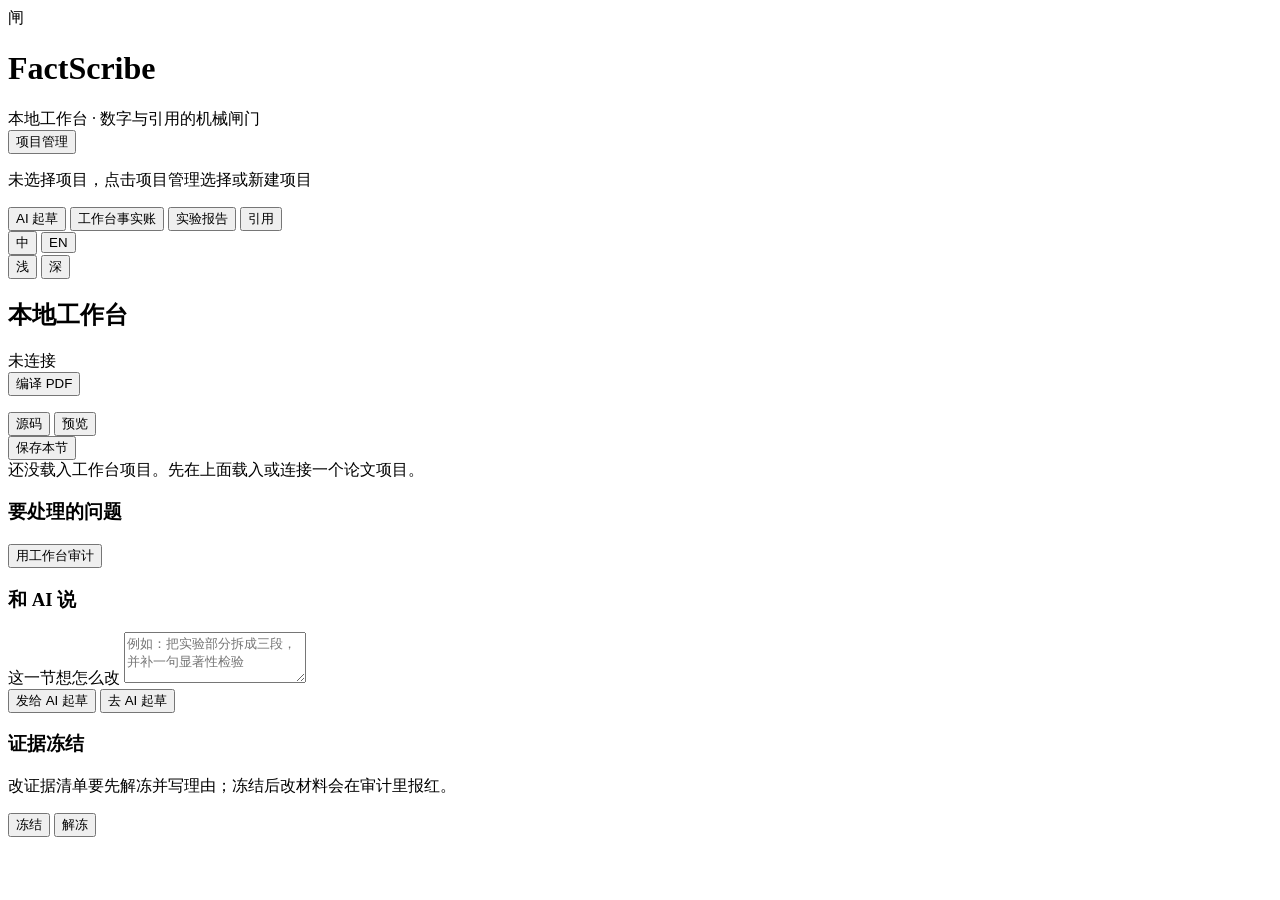
==== integrations/minifactscribe/miniapp/client/index.html @ 4fdc05f0 "fix(ui): 侧栏树与项目页收尾 - 项目名允许两行、章节目录加标签；章节列表自己滚，导航与语言/主题固定在底部 - 网页模式隐藏 MiniApp 的「启动并连接」整块，项目页不再有重复卡片 - " ====
<!doctype html>
<html lang="zh-CN">
  <head>
    <meta charset="UTF-8" />
    <meta name="viewport" content="width=device-width, initial-scale=1.0" />
    <title>FactScribe 工作台</title>
    <link rel="stylesheet" href="/app.css" />
  </head>
  <body>
    <header class="topbar">
      <div class="brand">
        <span class="brand-mark" aria-hidden="true">闸</span>
        <div class="brand-text">
          <h1 id="app-name">FactScribe</h1>
          <span class="brand-sub" id="app-sub">本地工作台 · 数字与引用的机械闸门</span>
        </div>
      </div>
    </header>

    <div id="session-banner" class="session-banner" role="alert" hidden></div>

    <div id="token-panel" class="session-banner" hidden>
      <b data-i18n="token.need">需要 token</b>
      <span>启动 <code>factscribe web</code> 时打印在终端。</span>
      <input id="token-input" type="password" autocomplete="off" data-i18n-placeholder="token.paste" placeholder="粘贴 token" />
      <button id="btn-token" class="btn btn-primary" type="button" data-i18n="btn.connect">连接</button>
    </div>

    <div class="layout">
      <nav class="sidebar" aria-label="分区导航">
        <div class="sidebar-project">
          <button id="btn-sidebar-project" class="project-switch" type="button"
            title="项目管理：选一个论文项目或新建一个">
            <span class="project-switch-label" data-i18n="btn.projectManage">项目管理</span>
          </button>
          <button id="sidebar-project-root" class="tree-root" type="button" hidden>
            <span id="sidebar-project-caret" class="tree-caret" aria-hidden="true">▾</span>
            <span id="sidebar-project-name" class="tree-root-name"></span>
          </button>
          <p id="sidebar-project-empty" class="tree-empty"
            data-i18n="sidebar.noProject">未选择项目，点击项目管理选择或新建项目</p>
          <div id="sidebar-sections" class="tree-children" hidden>
            <div class="tree-children-head">
              <span class="tree-section-label" data-i18n="nav.sections">章节目录</span>
              <span class="tree-section-actions">
                <button id="btn-wb-section-add" class="sidebar-block-add" type="button"
                  title="新建章节" aria-label="新建章节" data-i18n-title="wb.sectionAdd">＋</button>
                <span id="wb-section-count" class="muted-note"></span>
              </span>
            </div>
            <div id="wb-section-list" class="wb-section-list"></div>
            <!-- 隐藏的下拉：现有逻辑与测试都认它，目录按钮改动时同步它 -->
            <label class="field" hidden>
              <span data-i18n="field.pickSection">选择一节</span>
              <select id="workbench-section-select"></select>
            </label>
          </div>
        </div>
        <div class="sidebar-divider" aria-hidden="true"></div>

        <div class="sidebar-nav">
          <button class="nav-item" data-tab="ai" role="tab" aria-selected="false" aria-controls="panel-ai" data-i18n="page.ai">AI 起草</button>
          <button class="nav-item" data-tab="facts" role="tab" aria-selected="false" aria-controls="panel-facts" data-i18n="nav.facts">工作台事实账</button>
          <button class="nav-item" data-tab="reports" role="tab" aria-selected="false" aria-controls="panel-reports" data-i18n="nav.reports">实验报告</button>
          <button class="nav-item" data-tab="citations" role="tab" aria-selected="false" aria-controls="panel-citations" data-i18n="page.citations">引用</button>
        </div>

        <div class="sidebar-foot">
          <div id="sidebar-prefs" class="prefs">
            <div class="prefs-row">
              <div class="prefs-group" role="group" aria-label="语言" data-i18n-title="prefs.groupLang">
                <button id="btn-lang-zh" class="prefs-btn is-active" type="button" data-lang="zh"
                  aria-pressed="true" title="中文" data-i18n-title="prefs.langZh">中</button>
                <button id="btn-lang-en" class="prefs-btn" type="button" data-lang="en"
                  aria-pressed="false" title="English" data-i18n-title="prefs.langEn">EN</button>
              </div>
              <div class="prefs-group" role="group" aria-label="主题" data-i18n-title="prefs.groupTheme">
                <button id="btn-theme-light" class="prefs-btn" type="button" data-theme="light"
                  aria-pressed="false" data-i18n="prefs.themeLight">浅</button>
                <button id="btn-theme-dark" class="prefs-btn" type="button" data-theme="dark"
                  aria-pressed="false" data-i18n="prefs.themeDark">深</button>
              </div>
            </div>
          </div>
        </div>
      </nav>

      <main class="main">
        <section id="panel-workbench" class="panel is-active" role="tabpanel">
          <!-- 大标题从屏上撤了，但面板仍要有个能翻的页标题（读屏要靠它定位）。 -->
          <h2 class="sr-only" data-i18n="page.workbench">本地工作台</h2>
          <!-- 新手引导条：只在打开示例论文后出现；五个勾由当前状态推导。 -->
          <div id="guide-bar" class="guide-bar" role="region" aria-label="新手引导" hidden>
            <div class="guide-bar-head">
              <span class="guide-bar-title" data-i18n="guide.bar">新手引导</span>
              <span id="guide-steps" class="guide-steps"></span>
              <div class="panel-actions">
                <button id="btn-guide-reset-bar" class="btn" type="button" data-i18n="btn.guideReset">重置示例</button>
                <button id="btn-guide-close" class="btn" type="button" data-i18n="btn.guideClose">关闭引导</button>
              </div>
            </div>
            <p id="guide-hint" class="guide-hint" hidden></p>
          </div>

          <!-- 顶部只留一行操作条：大标题与说明移到右栏的紧凑信息行（#wb-meta）。 -->
          <div class="wb-toolbar">
            <span id="workbench-badge" class="muted-note">未连接</span>
            <span id="wb-build-state" class="muted-note"></span>
            <div class="panel-actions">
              <button id="btn-wb-build" class="btn" type="button" data-i18n="btn.buildPdf">编译 PDF</button>
              <button id="btn-wb-pdf" class="btn" type="button" hidden data-i18n="btn.openPdf">打开 PDF</button>
            </div>
          </div>
          <p id="workbench-status" class="muted-note" role="status" aria-live="polite"></p>

          <!-- 两栏工作区：源码+预览 / 要处理的问题+AI。章节入口在左侧栏。 -->
          <div id="wb-columns" class="wb-columns">
            <section class="wb-col wb-col-main" aria-label="当前节">
              <div class="wb-col-head">
                <div class="wb-mode" role="group" aria-label="看源码还是看预览">
                  <button id="btn-wb-mode-source" class="btn wb-mode-btn is-active" type="button" data-i18n="btn.source">源码</button>
                  <button id="btn-wb-mode-preview" class="btn wb-mode-btn" type="button" data-i18n="btn.preview">预览</button>
                </div>
                <div class="panel-actions">
                  <span id="wb-current-section" class="muted-note"></span>
                  <span id="workbench-save-state" class="muted-note"></span>
                  <button id="btn-workbench-save" class="btn btn-primary" type="button" data-i18n="btn.saveSection">保存本节</button>
                </div>
              </div>
              <div id="wb-source-pane" class="wb-pane">
                <div id="workbench-editor" hidden>
                  <label class="editor-label" for="workbench-section-text">当前节（写给工作台项目）</label>
                  <textarea id="workbench-section-text" class="editor" spellcheck="false" aria-label="工作台章节内容"></textarea>
                </div>
                <div id="wb-section-empty" class="line-empty">还没载入工作台项目。先在上面载入或连接一个论文项目。</div>
              </div>
              <div id="wb-preview-pane" class="wb-pane" hidden>
                <div class="panel-actions">
                  <button id="btn-wb-preview-build" class="btn" type="button" data-i18n="btn.buildPreview">编译预览</button>
                  <a id="wb-preview-open" class="link-btn" href="#" target="_blank" rel="noopener" hidden>在新标签打开 PDF</a>
                  <span id="wb-preview-state" class="muted-note" role="status" aria-live="polite"></span>
                </div>
                <div id="wb-preview-error" class="wb-preview-error" hidden></div>
                <embed id="wb-preview-pdf" type="application/pdf" title="编译后的 PDF 预览" />
              </div>
            </section>

            <aside class="wb-col wb-col-side" aria-label="要处理的问题与 AI 入口">
              <div class="wb-col-head">
                <h3>要处理的问题</h3>
                <div class="panel-actions">
                  <span id="wb-audit-meta" class="muted-note"></span>
                  <button id="btn-wb-open-browser" class="btn" type="button" hidden>在浏览器打开</button>
                  <button id="btn-workbench-audit" class="btn" type="button" data-i18n="btn.wbAudit">用工作台审计</button>
                </div>
              </div>
              <div id="workbench-audit" class="issues-list"></div>
              <p id="wb-meta" class="wb-meta" title="这里只显示工作台项目的结果，与论文项目不是同一份内容"
                data-note="这里只显示工作台项目的结果，与论文项目不是同一份内容"></p>

              <div class="wb-col-head wb-ai-head">
                <h3>和 AI 说</h3>
              </div>
              <p id="wb-ai-note" class="muted-note"></p>
              <label class="field">
                <span>这一节想怎么改</span>
                <textarea id="wb-ai-input" rows="3" placeholder="例如：把实验部分拆成三段，并补一句显著性检验"></textarea>
              </label>
              <div class="panel-actions">
                <button id="btn-wb-ai-send" class="btn btn-primary" type="button" data-i18n="btn.sendToAi">发给 AI 起草</button>
                <button id="btn-wb-ai-open" class="btn" type="button" data-i18n="btn.goToAi">去 AI 起草</button>
              </div>
            </aside>
          </div>

          <div class="subhead" style="margin-top: 18px">
            <h3>证据冻结 <span id="wb-evidence-meta" class="muted-note"></span></h3>
            <p class="panel-desc">改证据清单要先解冻并写理由；冻结后改材料会在审计里报红。</p>
          </div>
          <div id="wb-evidence" class="wb-evidence"></div>
          <div class="panel-actions" style="margin: 8px 0">
            <button id="btn-wb-freeze" class="btn" type="button" data-i18n="btn.freeze">冻结</button>
            <button id="btn-wb-unfreeze" class="btn" type="button" data-i18n="btn.unfreeze">解冻</button>
          </div>
        </section>

        <section id="panel-facts" class="panel panel-narrow" role="tabpanel" hidden>
          <div class="panel-head">
            <div>
              <h2 data-i18n="nav.facts">工作台事实账</h2>
              <p class="panel-desc">追加事实不代签：工具跑完给你该抄进清单的那一行。这里是论文项目自己的事实账。</p>
            </div>
            <div class="panel-actions">
              <span id="wb-facts-count" class="muted-note"></span>
            </div>
          </div>
          <div id="wb-facts" class="wb-facts"></div>
          <details class="card" id="wb-fact-card">
            <summary>追加一条事实</summary>
            <form id="wb-fact-form" class="fact-form">
              <div class="form-grid">
                <label class="field">ID<input id="wb-fact-id" required /></label>
                <label class="field">值<input id="wb-fact-value" required placeholder="10/16" /></label>
                <label class="field wide">主张<input id="wb-fact-claim" required data-i18n-placeholder="ph.claimShort" placeholder="一句话说清这条事实" /></label>
                <label class="field wide">来源<input id="wb-fact-source" list="wb-fact-sources" required placeholder="results/…" /></label>
                <datalist id="wb-fact-sources"></datalist>
                <label class="field">定位<input id="wb-fact-locator" placeholder="§二 汇总表" /></label>
                <label class="field">置信度
                  <select id="wb-fact-confidence">
                    <option value="high">高</option>
                    <option value="med" selected>中</option>
                    <option value="low">低</option>
                  </select>
                </label>
                <label class="field">推算父项<input id="wb-fact-derived" placeholder="A1,A3（可选）" /></label>
                <label class="field">算式<input id="wb-fact-expr" placeholder="(A1.num + A3.num) / (A1.den + A3.den) * 100" /></label>
                <label class="field wide">备注<input id="wb-fact-note" placeholder="可选" /></label>
              </div>
              <div class="panel-actions">
                <button id="btn-wb-add-fact" class="btn btn-primary" type="submit" data-i18n="btn.appendFact">追加事实</button>
              </div>
              <div id="wb-fact-result" class="muted-note"></div>
            </form>
          </details>
        </section>

        <section id="panel-reports" class="panel panel-narrow" role="tabpanel" hidden>
          <div class="panel-head">
            <div>
              <h2 data-i18n="page.reports">实验报告</h2>
              <p class="panel-desc">封存＝把当前文件哈希钉住；签收＝你确认取数位置；导入＝写进事实账。</p>
            </div>
            <div class="panel-actions">
              <span id="wb-reports-meta" class="muted-note"></span>
            </div>
          </div>
          <div id="wb-reports" class="wb-reports"></div>
          <label class="field" style="max-width: 520px">
            <span data-i18n="field.report">报告</span>
            <select id="wb-report-select"></select>
          </label>
          <div class="panel-actions" style="margin: 8px 0">
            <button id="btn-wb-report-check" class="btn" type="button" data-i18n="btn.check">检查</button>
            <button id="btn-wb-report-lock" class="btn" type="button" data-i18n="btn.lock">封存</button>
            <button id="btn-wb-report-sign" class="btn" type="button" data-i18n="btn.sign">签收</button>
            <button id="btn-wb-report-import" class="btn" type="button" data-i18n="btn.import">导入</button>
          </div>
          <p id="wb-report-state" class="muted-note" role="status" aria-live="polite"></p>
          <label class="field" style="max-width: 520px">
            <span data-i18n="field.signer">签收人</span>
            <input id="wb-report-by" data-i18n-placeholder="ph.signer" placeholder="谁签的（签收必填，工具不替你猜）" />
          </label>
          <div id="wb-report-card" class="wb-report-card"></div>
        </section>

        <section id="panel-citations" class="panel panel-narrow" role="tabpanel" hidden>
          <div class="panel-head">
            <div>
              <h2 data-i18n="page.citations">引用</h2>
              <p class="panel-desc">多个 bib 汇总：配置里的 bib 与正文 <code>\bibliography{}</code> 都算。只读，不联网核对。</p>
            </div>
            <div class="panel-actions">
              <span id="cite-summary" class="muted-note" role="status" aria-live="polite"></span>
            </div>
          </div>
          <div id="cite-filters" class="cite-filters" role="group" aria-label="按状态过滤">
            <button id="cite-filter-all" class="cite-filter is-active" type="button" data-filter="all" aria-pressed="true" data-i18n="cite.filterAll">全部</button>
            <button id="cite-filter-no-id" class="cite-filter" type="button" data-filter="no-id" aria-pressed="false" data-i18n="cite.filterNoId">缺标识</button>
            <button id="cite-filter-unused" class="cite-filter" type="button" data-filter="unused" aria-pressed="false" data-i18n="cite.filterUnused">未引用</button>
          </div>
          <div id="cite-files" class="cite-files"></div>
          <div class="ledger-table-wrap">
            <table class="data-table" id="cite-table">
              <caption class="sr-only">参考文献条目与状态</caption>
              <thead>
                <tr>
                  <th scope="col" data-i18n="th.key">Key</th>
                  <th scope="col" data-i18n="th.title">标题</th>
                  <th scope="col" data-i18n="th.identifier">DOI / arXiv</th>
                  <th scope="col" data-i18n="th.citeCount">引用次数</th>
                  <th scope="col" data-i18n="th.status">状态</th>
                </tr>
              </thead>
              <tbody id="cite-tbody"></tbody>
            </table>
          </div>
        </section>

        <section id="panel-project" class="panel panel-narrow" role="tabpanel" hidden>
          <div class="panel-head">
            <div>
              <h2 data-i18n="page.project">项目</h2>
              <p class="panel-desc">一个文件夹就是一个论文项目。左边选，右边新建。</p>
            </div>
            <div class="panel-actions">
              <span id="workbench-run-state" class="muted-note"></span>
            </div>
          </div>
          <p id="project-status" class="muted-note" role="status" aria-live="polite"></p>

          <div class="project-layout">
            <!-- 左栏：项目列表（手风琴）。点一项展开，四个动作在里面。 -->
            <section class="project-list-block" aria-labelledby="project-list-title">
              <div class="project-head">
                <h3 id="project-list-title">论文项目</h3>
                <p class="panel-desc">点一项展开：编辑 / 删除 / 载入项目 / 复制路径。标着「当前」的是正在用的那个。</p>
              </div>
              <ul id="project-list" class="project-list"></ul>
              <p id="project-list-empty" class="line-empty" hidden>还没有论文项目。</p>
              <div class="panel-actions" style="margin: 8px 0">
                <button id="btn-project-host" class="btn" type="button" data-i18n="btn.useHostProject">用当前对话项目</button>
              </div>
              <!-- 隐藏的路径位：当前项目文件夹。启动工作台等逻辑都从它取路径。 -->
              <label class="field" hidden>
                <span data-i18n="field.projectFolder">项目文件夹</span>
                <input id="project-path" type="text" autocomplete="off" />
              </label>
            </section>

            <!-- 右栏：窄栏（按钮宽度），只放三个按钮。 -->
            <aside class="project-side" aria-label="项目管理动作">
              <button id="btn-new-project" class="btn btn-primary" type="button"
                data-i18n="btn.newProject">新建项目</button>
              <button id="btn-guide-open" class="btn" type="button">打开示例项目</button>
              <button id="btn-guide-reset" class="btn" type="button" data-i18n="btn.guideReset">重置示例</button>
            </aside>
          </div>

          <details class="project-block" id="wb-project" open>
            <summary id="wb-project-summary">论文项目（点开切换）</summary>
            <div class="project-head">
              <h3>工作台</h3>
              <p class="panel-desc">启动后工作台的读写只对当前那个文件夹生效。</p>
            </div>
            <div class="checkline">
              <label><input id="workbench-allow-write" type="checkbox" /> 允许写章节与事实（<code>--allow-write</code>）</label>
              <label><input id="workbench-allow-build" type="checkbox" /> 允许编译 PDF（<code>--allow-build</code>）</label>
            </div>
            <div class="panel-actions" style="margin: 10px 0">
              <button id="btn-workbench-start" class="btn btn-primary" type="button" data-i18n="btn.startConnect">启动并连接</button>
              <button id="btn-workbench-stop" class="btn" type="button" data-i18n="btn.stopWorkbench">停止工作台</button>
            </div>
            <details class="manual-connect">
              <summary>高级：手动连接 / Python 解释器</summary>
              <div class="workbench-form">
                <label class="field">
                  <span>工作台 URL</span>
                  <input id="workbench-url" type="text" autocomplete="off" placeholder="http://127.0.0.1:61483" />
                </label>
                <label class="field">
                  <span>Token</span>
                  <input id="workbench-token" type="password" autocomplete="off" placeholder="启动 serve 时打印的 token" />
                </label>
                <div class="workbench-actions">
                  <button id="btn-workbench-connect" class="btn" type="button" data-i18n="btn.connect">连接</button>
                  <button id="btn-workbench-disconnect" class="btn" type="button" data-i18n="btn.disconnect">断开</button>
                </div>
                <label class="field">
                  <span>Python 解释器（一键启动用）</span>
                  <input id="project-python" type="text" autocomplete="off" placeholder="python3 或 /绝对路径/python3" />
                </label>
                <label class="field">
                  <span>包路径（PYTHONPATH，源码没安装时用）</span>
                  <input id="project-pythonpath" type="text" autocomplete="off" placeholder="/path/to/factscribe 仓库根（留空＝已安装）" />
                </label>
                <div class="workbench-actions">
                  <button id="btn-project-python" class="btn" type="button" data-i18n="btn.savePython">保存解释器设置</button>
                </div>
              </div>
            </details>
          </details>
          <p id="workbench-host-path" class="muted-note"></p>
        </section>

        <section id="panel-project-new" class="panel panel-narrow" role="tabpanel" hidden>
          <div class="panel-head">
            <div>
              <h2 data-i18n="page.projectNew">新建论文项目</h2>
              <p class="panel-desc">填几项就生成一个骨架：项目声明、章节、事实账、参考文献。只生成，不编译。</p>
            </div>
          </div>
          <!-- 两个页签：新建一个 / 登记一个已有的文件夹。地址栏分别是 #/project/new 与 #/project/add。 -->
          <div class="np-tabs" role="tablist" aria-label="项目怎么来">
            <button id="btn-np-tab-new" class="np-tab is-active" type="button" role="tab"
              aria-selected="true" data-view="new" data-i18n="btn.npTabNew">新建项目</button>
            <button id="btn-np-tab-add" class="np-tab" type="button" role="tab"
              aria-selected="false" data-view="add" data-i18n="btn.npTabAdd">加入已有文件夹</button>
          </div>
          <div id="np-new-section">
            <p id="np-error" class="np-error" role="alert" hidden></p>
            <form id="new-project-form" novalidate>
            <div class="np-grid">
              <label class="field" for="np-title">
                <span>名称 *</span>
                <input id="np-title" name="title" type="text" autocomplete="off" aria-required="true" />
              </label>
              <label class="field" for="np-parent">
                <span>路径（父目录）*</span>
                <input id="np-parent" name="parent" type="text" autocomplete="off" aria-required="true" />
              </label>
              <label class="field" for="np-slug">
                <span>文件夹名 *</span>
                <input id="np-slug" name="slug" type="text" autocomplete="off" aria-required="true" />
              </label>
              <label class="field" for="np-authors">
                <span>作者（逗号分隔）</span>
                <input id="np-authors" name="authors" type="text" autocomplete="off" />
              </label>
              <label class="field np-wide" for="np-description">
                <span>详情（一句话简介）</span>
                <input id="np-description" name="description" type="text" autocomplete="off" />
              </label>
              <label class="field" for="np-lang">
                <span>语言 *</span>
                <select id="np-lang" name="lang">
                  <option value="zh">中文</option>
                  <option value="en">English</option>
                </select>
              </label>
            </div>
            <details class="np-advanced">
              <summary>高级</summary>
              <div class="np-grid">
                <label class="field" for="np-sections">
                  <span>章节 glob</span>
                  <input id="np-sections" name="sections" type="text" autocomplete="off" />
                </label>
                <label class="field" for="np-facts">
                  <span>事实账 glob</span>
                  <input id="np-facts" name="facts" type="text" autocomplete="off" />
                </label>
                <label class="field" for="np-bib">
                  <span>参考文献</span>
                  <input id="np-bib" name="bib" type="text" autocomplete="off" />
                </label>
                <label class="field" for="np-root-tex">
                  <span>主文件</span>
                  <input id="np-root-tex" name="root_tex" type="text" autocomplete="off" />
                </label>
                <label class="field np-wide" for="np-build">
                  <span>编译命令</span>
                  <input id="np-build" name="build" type="text" autocomplete="off" />
                </label>
                <label class="field" for="np-source-root">
                  <span>来源根</span>
                  <input id="np-source-root" name="source_root" type="text" autocomplete="off" />
                </label>
                <label class="field" for="np-output">
                  <span>输出 PDF</span>
                  <input id="np-output" name="output" type="text" autocomplete="off" />
                </label>
              </div>
            </details>
            <div class="panel-actions" style="margin: 12px 0">
              <button id="btn-np-create" class="btn btn-primary" type="submit" data-i18n="btn.npCreate">创建</button>
              <button id="btn-np-cancel" class="btn" type="button" data-i18n="btn.cancel">取消</button>
            </div>
          </form>
          </div>
          <!-- 「加入已有文件夹」：只登记，不改文件夹里的东西。 -->
          <div id="np-add-section" hidden>
            <p class="panel-desc" data-i18n="np.addDesc">这个文件夹里要有 paperkit.toml。登记完就能在项目列表里选它。</p>
            <label class="field" for="np-existing-path">
              <span data-i18n="field.projectFolder">项目文件夹</span>
              <input id="np-existing-path" type="text" autocomplete="off" placeholder="/Users/you/paper" />
            </label>
            <div class="panel-actions" style="margin: 12px 0">
              <button id="btn-np-existing-add" class="btn btn-primary" type="button" data-i18n="btn.npJoin">加入</button>
              <button id="btn-np-add-cancel" class="btn" type="button" data-i18n="btn.cancel">取消</button>
            </div>
            <p id="np-add-note" class="muted-note" role="status" aria-live="polite"></p>
          </div>
        </section>

        <section id="panel-ai" class="panel" role="tabpanel" hidden>
          <div class="panel-head">
            <div>
              <h2 data-i18n="page.ai">AI 起草</h2>
              <p class="panel-desc">用宿主 agent 起草或改写当前节。为了读写论文，请从<b>论文项目的对话</b>里打开本页；输出只进候选区，人采纳后才写工作台项目。</p>
            </div>
            <div class="panel-actions"><span id="ai-host-status" class="muted-note"></span></div>
          </div>
          <div id="ai-unavailable" class="line-empty" hidden>当前页面没有宿主 agent，或还没连接本地工作台。先在工作台页签连接并载入项目，再从项目对话里打开本页。</div>
          <div id="ai-controls">
            <p class="muted-note">当前节：<b id="ai-section-name">（未载入）</b></p>
            <label class="field">
              <span>本次要求（可改）</span>
              <textarea id="ai-instruction" rows="3">按事实账起草/改写当前节。只能使用账里已有的数字，不得编造；输出完整替换本节正文的 LaTeX，不解释。</textarea>
            </label>
            <div class="panel-actions" style="margin: 10px 0">
              <button id="btn-ai-run" class="btn btn-primary" type="button" data-i18n="btn.genCandidate">生成候选</button>
              <button id="btn-ai-stop" class="btn" type="button" data-i18n="btn.stop">停止</button>
              <span id="ai-state" class="muted-note" role="status" aria-live="polite"></span>
            </div>
          </div>
          <div id="ai-events" class="workbench-events"></div>
          <div class="subhead">
            <h3>候选正文</h3>
            <p class="panel-desc">不会自动写入；采纳后才写工作台项目并重跑审计。</p>
          </div>
          <textarea id="ai-candidate" class="editor" spellcheck="false" readonly aria-label="AI 候选正文"></textarea>
          <div class="panel-actions" style="margin: 10px 0">
            <button id="btn-ai-accept" class="btn btn-primary" type="button" data-i18n="btn.acceptWrite">采纳并写入本节</button>
            <span id="ai-accept-state" class="muted-note"></span>
          </div>
        </section>

      </main>
    </div>

    <div id="toast" class="toast" role="status" aria-live="polite" hidden></div>
    <script type="module" src="/app.js"></script>
  </body>
</html>
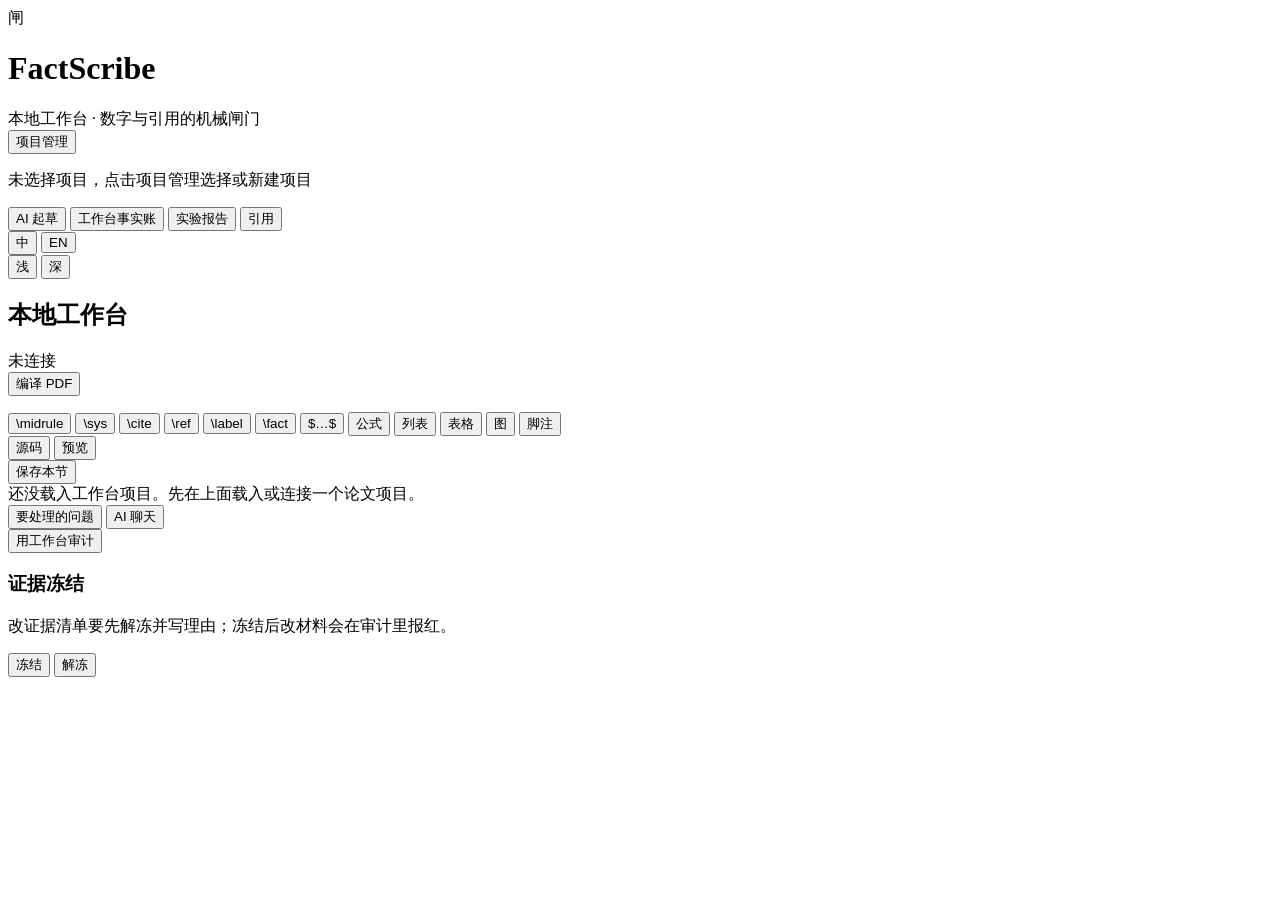
==== commit 7106cb32: "feat(ui): 工作台改版（90vh 编辑卡、快捷插入、问题/AI 互斥、绿色保存） - 编辑器卡片 90vh；源码/预览合成右上角分段控件 - 快捷插入 12 个 LaTeX 模板（midrul" ====
--- a/integrations/minifactscribe/miniapp/client/index.html
+++ b/integrations/minifactscribe/miniapp/client/index.html
@@ -33,10 +33,9 @@
             title="项目管理：选一个论文项目或新建一个">
             <span class="project-switch-label" data-i18n="btn.projectManage">项目管理</span>
           </button>
-          <button id="sidebar-project-root" class="tree-root" type="button" hidden>
-            <span id="sidebar-project-caret" class="tree-caret" aria-hidden="true">▾</span>
+          <div id="sidebar-project-root" class="tree-root" hidden>
             <span id="sidebar-project-name" class="tree-root-name"></span>
-          </button>
+          </div>
           <p id="sidebar-project-empty" class="tree-empty"
             data-i18n="sidebar.noProject">未选择项目，点击项目管理选择或新建项目</p>
           <div id="sidebar-sections" class="tree-children" hidden>
@@ -116,59 +115,85 @@
           <!-- 两栏工作区：源码+预览 / 要处理的问题+AI。章节入口在左侧栏。 -->
           <div id="wb-columns" class="wb-columns">
             <section class="wb-col wb-col-main" aria-label="当前节">
+              <!-- 快捷插入：点一下就在光标处插入模板，槽位（{} 里）自动落到光标上。 -->
+              <div id="wb-snippets" class="wb-snippets" role="toolbar" aria-label="快捷插入">
+                <button type="button" class="wb-snippet" data-insert="\midrule">\midrule</button>
+                <button type="button" class="wb-snippet" data-insert="\sys{}">\sys</button>
+                <button type="button" class="wb-snippet" data-insert="\cite{}">\cite</button>
+                <button type="button" class="wb-snippet" data-insert="\ref{}">\ref</button>
+                <button type="button" class="wb-snippet" data-insert="\label{sec:}">\label</button>
+                <button type="button" class="wb-snippet" data-insert="\fact{}">\fact</button>
+                <button type="button" class="wb-snippet" data-insert="$$" data-caret="mid">$…$</button>
+                <button type="button" class="wb-snippet" data-insert="\begin{equation}&#10;&#10;\end{equation}" data-caret="\begin{equation}">公式</button>
+                <button type="button" class="wb-snippet" data-insert="\begin{itemize}&#10;  \item &#10;\end{itemize}" data-caret="\item ">列表</button>
+                <button type="button" class="wb-snippet" data-insert="\begin{table}[ht]&#10;  \centering&#10;  \begin{tabular}{ll}&#10;    \toprule&#10;    列一 &amp; 列二 \\&#10;    \midrule&#10;    {} &amp; \\&#10;    \bottomrule&#10;  \end{tabular}&#10;\end{table}">表格</button>
+                <button type="button" class="wb-snippet" data-insert="\begin{figure}[ht]&#10;  \centering&#10;  \includegraphics{}&#10;  \caption{}&#10;  \label{}&#10;\end{figure}">图</button>
+                <button type="button" class="wb-snippet" data-insert="\footnote{}">脚注</button>
+              </div>
+              <!-- 编辑器卡片：源码与预览合成一个分段控件，嵌在卡片右上角。 -->
+              <div class="wb-editor-card">
+                <div class="wb-col-head">
+                  <div class="panel-actions">
+                    <span id="wb-current-section" class="muted-note"></span>
+                    <span id="workbench-save-state" class="muted-note"></span>
+                  </div>
+                  <div class="panel-actions wb-col-head-right">
+                    <div class="wb-mode" role="group" aria-label="看源码还是看预览">
+                      <button id="btn-wb-mode-source" class="btn wb-mode-btn is-active" type="button" data-i18n="btn.source">源码</button>
+                      <button id="btn-wb-mode-preview" class="btn wb-mode-btn" type="button" data-i18n="btn.preview">预览</button>
+                    </div>
+                    <button id="btn-workbench-save" class="btn btn-success" type="button" data-i18n="btn.saveSection">保存本节</button>
+                  </div>
+                </div>
+                <div id="wb-source-pane" class="wb-pane">
+                  <div id="workbench-editor" hidden>
+                    <label class="editor-label" for="workbench-section-text">当前节（写给工作台项目）</label>
+                    <textarea id="workbench-section-text" class="editor" spellcheck="false" aria-label="工作台章节内容"></textarea>
+                  </div>
+                  <div id="wb-section-empty" class="line-empty">还没载入工作台项目。先在上面载入或连接一个论文项目。</div>
+                </div>
+                <div id="wb-preview-pane" class="wb-pane" hidden>
+                  <div class="panel-actions">
+                    <button id="btn-wb-preview-build" class="btn" type="button" data-i18n="btn.buildPreview">编译预览</button>
+                    <a id="wb-preview-open" class="link-btn" href="#" target="_blank" rel="noopener" hidden>在新标签打开 PDF</a>
+                    <span id="wb-preview-state" class="muted-note" role="status" aria-live="polite"></span>
+                  </div>
+                  <div id="wb-preview-error" class="wb-preview-error" hidden></div>
+                  <embed id="wb-preview-pdf" type="application/pdf" title="编译后的 PDF 预览" />
+                </div>
+              </div>
+            </section>
+
+            <aside class="wb-col wb-col-side" aria-label="要处理的问题与 AI 聊天">
               <div class="wb-col-head">
-                <div class="wb-mode" role="group" aria-label="看源码还是看预览">
-                  <button id="btn-wb-mode-source" class="btn wb-mode-btn is-active" type="button" data-i18n="btn.source">源码</button>
-                  <button id="btn-wb-mode-preview" class="btn wb-mode-btn" type="button" data-i18n="btn.preview">预览</button>
-                </div>
-                <div class="panel-actions">
-                  <span id="wb-current-section" class="muted-note"></span>
-                  <span id="workbench-save-state" class="muted-note"></span>
-                  <button id="btn-workbench-save" class="btn btn-primary" type="button" data-i18n="btn.saveSection">保存本节</button>
-                </div>
-              </div>
-              <div id="wb-source-pane" class="wb-pane">
-                <div id="workbench-editor" hidden>
-                  <label class="editor-label" for="workbench-section-text">当前节（写给工作台项目）</label>
-                  <textarea id="workbench-section-text" class="editor" spellcheck="false" aria-label="工作台章节内容"></textarea>
-                </div>
-                <div id="wb-section-empty" class="line-empty">还没载入工作台项目。先在上面载入或连接一个论文项目。</div>
-              </div>
-              <div id="wb-preview-pane" class="wb-pane" hidden>
-                <div class="panel-actions">
-                  <button id="btn-wb-preview-build" class="btn" type="button" data-i18n="btn.buildPreview">编译预览</button>
-                  <a id="wb-preview-open" class="link-btn" href="#" target="_blank" rel="noopener" hidden>在新标签打开 PDF</a>
-                  <span id="wb-preview-state" class="muted-note" role="status" aria-live="polite"></span>
-                </div>
-                <div id="wb-preview-error" class="wb-preview-error" hidden></div>
-                <embed id="wb-preview-pdf" type="application/pdf" title="编译后的 PDF 预览" />
-              </div>
-            </section>
-
-            <aside class="wb-col wb-col-side" aria-label="要处理的问题与 AI 入口">
-              <div class="wb-col-head">
-                <h3>要处理的问题</h3>
+                <!-- 右栏两个面板互斥：问题与 AI 聊天，同一时刻只显示一个。 -->
+                <div class="wb-mode wb-side-mode" role="group" aria-label="右栏看问题还是看 AI 聊天">
+                  <button id="btn-wb-side-issues" class="btn wb-mode-btn is-active" type="button" data-i18n="btn.sideIssues">要处理的问题</button>
+                  <button id="btn-wb-side-ai" class="btn wb-mode-btn" type="button" data-i18n="btn.sideAi">AI 聊天</button>
+                </div>
                 <div class="panel-actions">
                   <span id="wb-audit-meta" class="muted-note"></span>
                   <button id="btn-wb-open-browser" class="btn" type="button" hidden>在浏览器打开</button>
                   <button id="btn-workbench-audit" class="btn" type="button" data-i18n="btn.wbAudit">用工作台审计</button>
                 </div>
               </div>
-              <div id="workbench-audit" class="issues-list"></div>
-              <p id="wb-meta" class="wb-meta" title="这里只显示工作台项目的结果，与论文项目不是同一份内容"
-                data-note="这里只显示工作台项目的结果，与论文项目不是同一份内容"></p>
-
-              <div class="wb-col-head wb-ai-head">
-                <h3>和 AI 说</h3>
-              </div>
-              <p id="wb-ai-note" class="muted-note"></p>
-              <label class="field">
-                <span>这一节想怎么改</span>
-                <textarea id="wb-ai-input" rows="3" placeholder="例如：把实验部分拆成三段，并补一句显著性检验"></textarea>
-              </label>
-              <div class="panel-actions">
-                <button id="btn-wb-ai-send" class="btn btn-primary" type="button" data-i18n="btn.sendToAi">发给 AI 起草</button>
-                <button id="btn-wb-ai-open" class="btn" type="button" data-i18n="btn.goToAi">去 AI 起草</button>
+              <!-- 问题面板：审计问题列表（含「跳到那一行」）。 -->
+              <div id="wb-side-issues" class="wb-side-panel">
+                <div id="workbench-audit" class="issues-list"></div>
+                <p id="wb-meta" class="wb-meta" title="这里只显示工作台项目的结果，与论文项目不是同一份内容"
+                  data-note="这里只显示工作台项目的结果，与论文项目不是同一份内容"></p>
+              </div>
+              <!-- AI 聊天面板：与左栏等高的窗口；历史按项目存在本地，刷新后还在。 -->
+              <div id="wb-side-ai" class="wb-side-panel" hidden>
+                <p id="wb-chat-notice" class="muted-note"></p>
+                <div id="wb-chat-log" class="wb-chat-log" role="log" aria-live="polite" aria-label="聊天记录"></div>
+                <label class="field wb-chat-field">
+                  <span class="sr-only">对这一节说点什么</span>
+                  <textarea id="wb-chat-input" rows="3" placeholder="对这一节说点什么……"></textarea>
+                </label>
+                <div class="panel-actions">
+                  <button id="wb-chat-send" class="btn btn-success" type="button" data-i18n="btn.chatSend">发送</button>
+                </div>
               </div>
             </aside>
           </div>
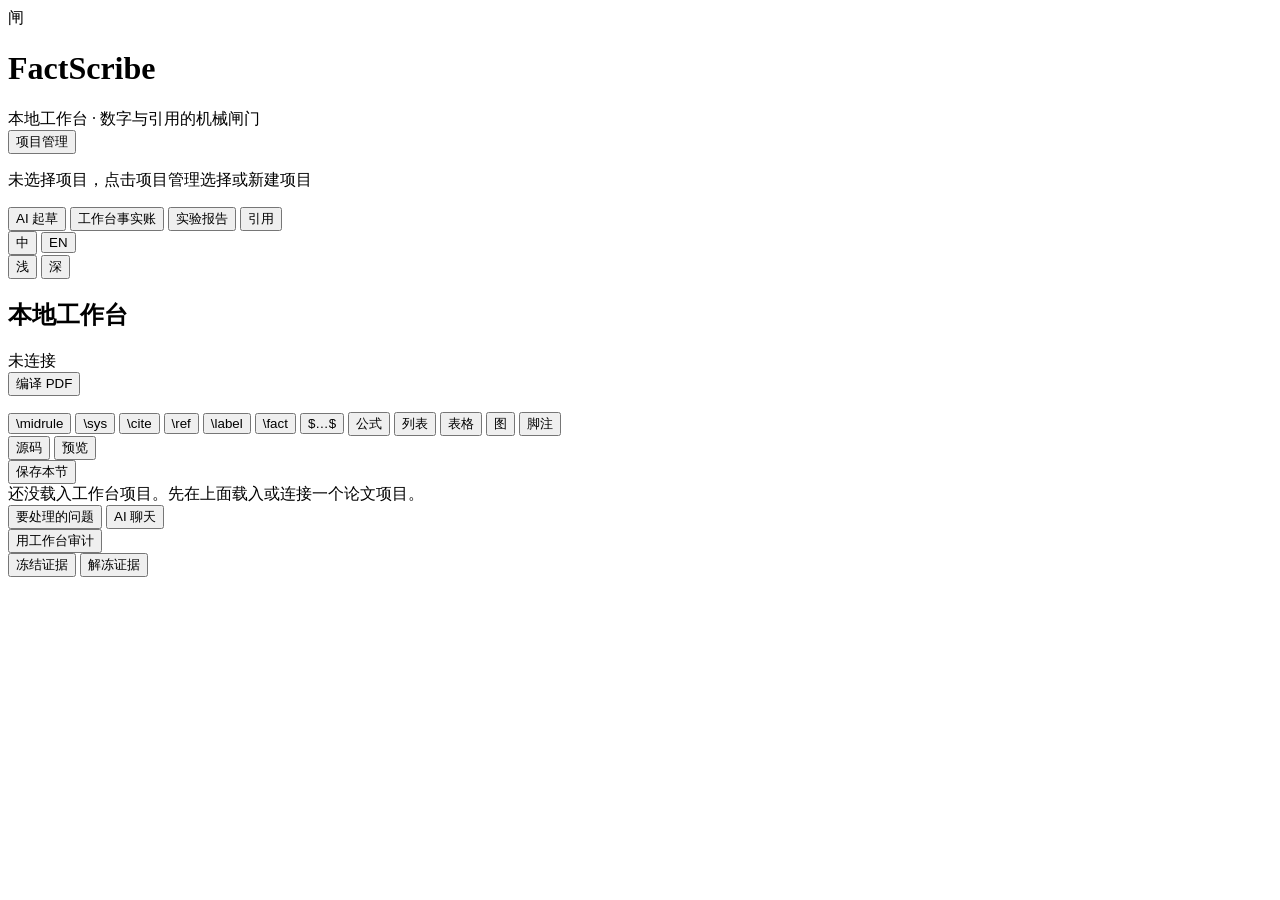
==== commit 2f3c8fda: "feat(ui): 预览改网页渲染；证据冻结按钮移到右栏顶部 - 预览不再嵌 PDF：LaTeX 子集即时转 HTML（标题/段落/列表/表格/图/引用/公式占位） - 预览不依赖 --allow-b" ====
--- a/integrations/minifactscribe/miniapp/client/index.html
+++ b/integrations/minifactscribe/miniapp/client/index.html
@@ -153,13 +153,7 @@
                   <div id="wb-section-empty" class="line-empty">还没载入工作台项目。先在上面载入或连接一个论文项目。</div>
                 </div>
                 <div id="wb-preview-pane" class="wb-pane" hidden>
-                  <div class="panel-actions">
-                    <button id="btn-wb-preview-build" class="btn" type="button" data-i18n="btn.buildPreview">编译预览</button>
-                    <a id="wb-preview-open" class="link-btn" href="#" target="_blank" rel="noopener" hidden>在新标签打开 PDF</a>
-                    <span id="wb-preview-state" class="muted-note" role="status" aria-live="polite"></span>
-                  </div>
-                  <div id="wb-preview-error" class="wb-preview-error" hidden></div>
-                  <embed id="wb-preview-pdf" type="application/pdf" title="编译后的 PDF 预览" />
+                  <div id="wb-preview-html" class="wb-preview-html" aria-label="本节渲染预览"></div>
                 </div>
               </div>
             </section>
@@ -179,6 +173,13 @@
               </div>
               <!-- 问题面板：审计问题列表（含「跳到那一行」）。 -->
               <div id="wb-side-issues" class="wb-side-panel">
+                <div class="side-freeze-row">
+                  <span id="wb-evidence-meta" class="muted-note"></span>
+                  <button id="btn-wb-freeze" class="btn" type="button"
+                    title="冻结项目的证据清单（不是只冻结这一节）" data-i18n="btn.freeze">冻结证据</button>
+                  <button id="btn-wb-unfreeze" class="btn" type="button"
+                    title="解冻证据清单，改完要重新冻结" data-i18n="btn.unfreeze">解冻证据</button>
+                </div>
                 <div id="workbench-audit" class="issues-list"></div>
                 <p id="wb-meta" class="wb-meta" title="这里只显示工作台项目的结果，与论文项目不是同一份内容"
                   data-note="这里只显示工作台项目的结果，与论文项目不是同一份内容"></p>
@@ -198,15 +199,7 @@
             </aside>
           </div>
 
-          <div class="subhead" style="margin-top: 18px">
-            <h3>证据冻结 <span id="wb-evidence-meta" class="muted-note"></span></h3>
-            <p class="panel-desc">改证据清单要先解冻并写理由；冻结后改材料会在审计里报红。</p>
-          </div>
           <div id="wb-evidence" class="wb-evidence"></div>
-          <div class="panel-actions" style="margin: 8px 0">
-            <button id="btn-wb-freeze" class="btn" type="button" data-i18n="btn.freeze">冻结</button>
-            <button id="btn-wb-unfreeze" class="btn" type="button" data-i18n="btn.unfreeze">解冻</button>
-          </div>
         </section>
 
         <section id="panel-facts" class="panel panel-narrow" role="tabpanel" hidden>
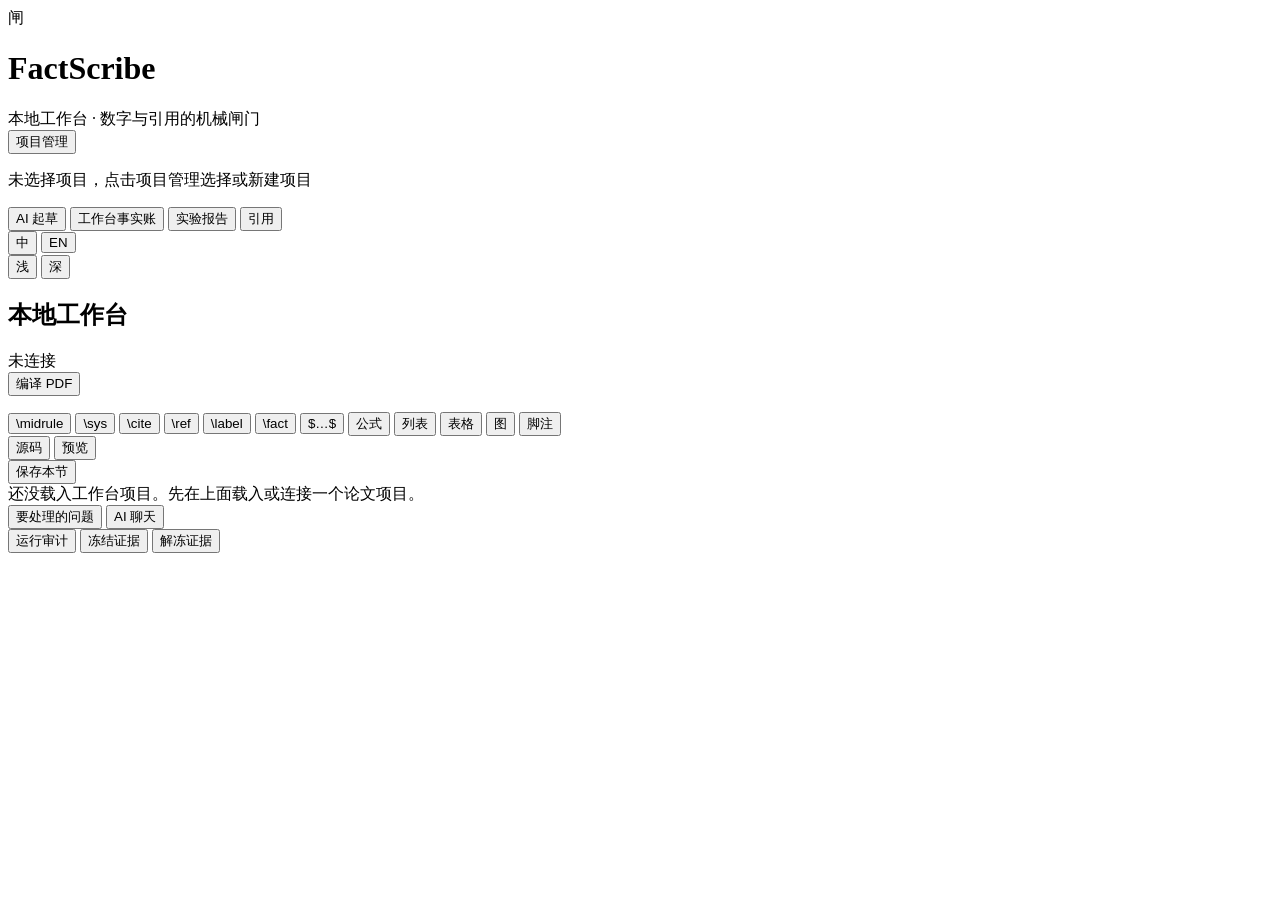
==== commit e2ef4cff: "fix(ui): 预览补渲染 + 审计按钮收进问题面板 - 预览补：\paragraph、\citep 等引用命令、\checkmark、\pkignore、表格 caption、abstract/q" ====
--- a/integrations/minifactscribe/miniapp/client/index.html
+++ b/integrations/minifactscribe/miniapp/client/index.html
@@ -148,7 +148,12 @@
                 <div id="wb-source-pane" class="wb-pane">
                   <div id="workbench-editor" hidden>
                     <label class="editor-label" for="workbench-section-text">当前节（写给工作台项目）</label>
-                    <textarea id="workbench-section-text" class="editor" spellcheck="false" aria-label="工作台章节内容"></textarea>
+                    <span id="wb-highlight-note" class="muted-note" hidden></span>
+                    <!-- 高亮层叠在输入框底下：textarea 文字透明，只留光标。 -->
+                    <div id="wb-editor-wrap" class="wb-editor-wrap">
+                      <pre id="wb-highlight" class="wb-highlight" aria-hidden="true"><code></code></pre>
+                      <textarea id="workbench-section-text" class="editor wb-editor-input" spellcheck="false" aria-label="工作台章节内容"></textarea>
+                    </div>
                   </div>
                   <div id="wb-section-empty" class="line-empty">还没载入工作台项目。先在上面载入或连接一个论文项目。</div>
                 </div>
@@ -168,13 +173,13 @@
                 <div class="panel-actions">
                   <span id="wb-audit-meta" class="muted-note"></span>
                   <button id="btn-wb-open-browser" class="btn" type="button" hidden>在浏览器打开</button>
-                  <button id="btn-workbench-audit" class="btn" type="button" data-i18n="btn.wbAudit">用工作台审计</button>
                 </div>
               </div>
               <!-- 问题面板：审计问题列表（含「跳到那一行」）。 -->
               <div id="wb-side-issues" class="wb-side-panel">
                 <div class="side-freeze-row">
                   <span id="wb-evidence-meta" class="muted-note"></span>
+                  <button id="btn-workbench-audit" class="btn" type="button" data-i18n="btn.wbAudit">运行审计</button>
                   <button id="btn-wb-freeze" class="btn" type="button"
                     title="冻结项目的证据清单（不是只冻结这一节）" data-i18n="btn.freeze">冻结证据</button>
                   <button id="btn-wb-unfreeze" class="btn" type="button"
